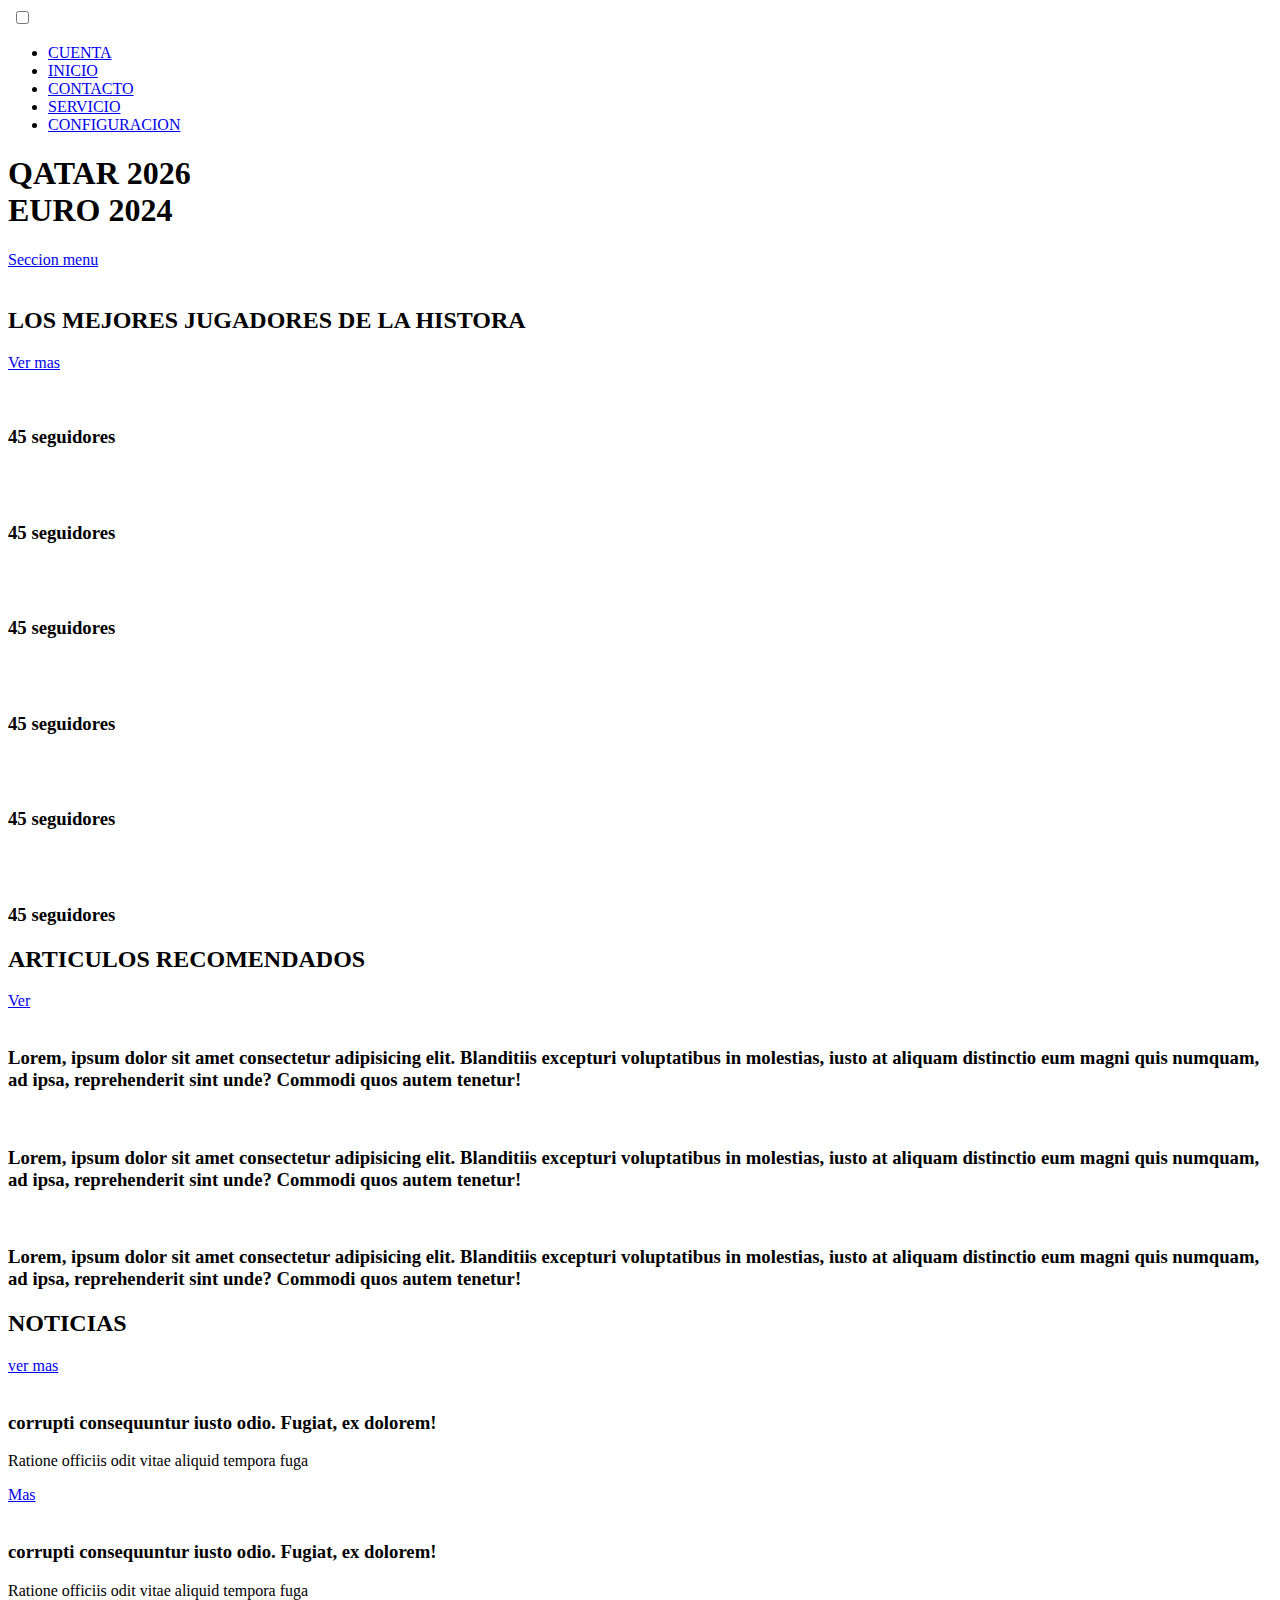
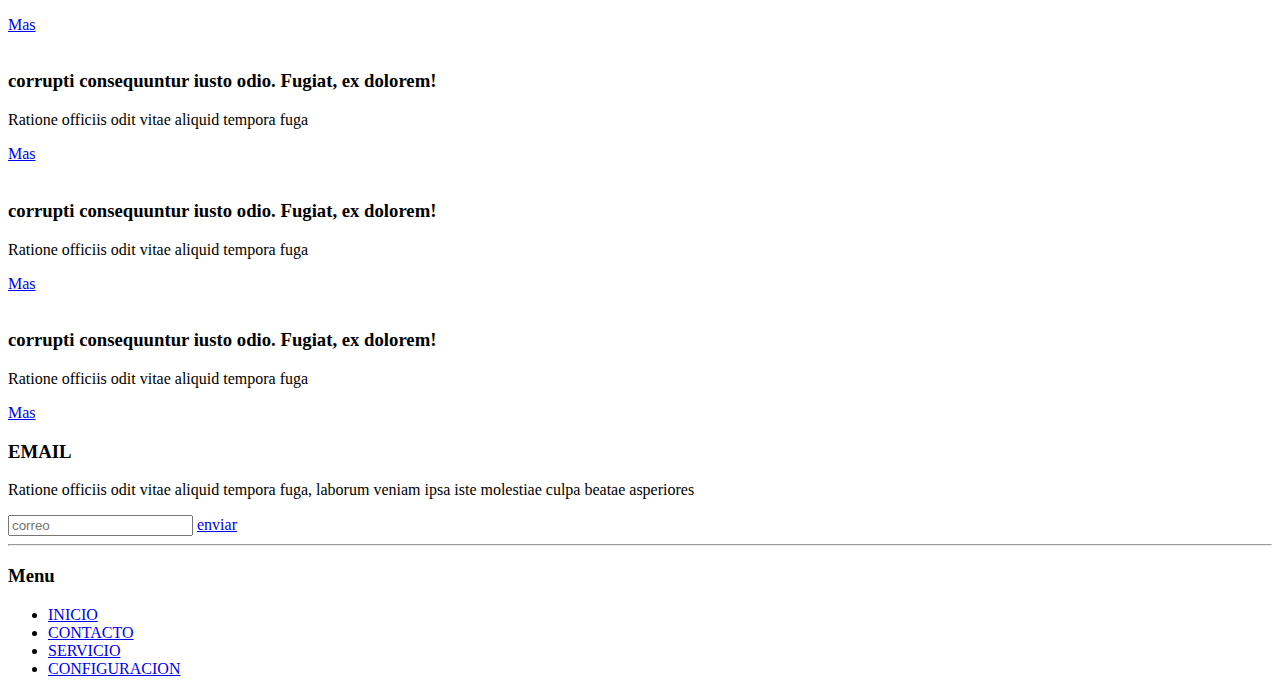
==== index.html @ 95e13fd4 "otros archivos mockups" ====
<!DOCTYPE html>
<html lang="en">
<head>
    <meta charset="UTF-8">
    <meta http-equiv="X-UA-Compatible" content="IE=edge">
    <meta name="viewport" content="width=device-width, initial-scale=1.0">
    <title>Document</title>
    <link rel="stylesheet" href="CSS/estilos.css">
</head>
<body>
    <header class="header">

        <div class="menu container">
            
            <a href="#" class="logo"> <img src="file:///C:/Users/Adrian/Downloads/Champions-League-png-blanco%20(1).png" alt=""></a>
            <input type="checkbox" id="menu" />
            <label for="menu">
                <img src="img/menu.png" class="menu-icono" alt="">
            </label>
            <nav class="navbar">
                <ul>
                    <li><a href="#">CUENTA</a></li>
                    <li><a href="#">INICIO</a></li>
                    <li><a href="#">CONTACTO</a></li>
                    <li><a href="#">SERVICIO</a></li>
                    <li><a href="#">CONFIGURACION</a></li>
                </ul>
            </nav>
        </div>

        <div class="header-content container">

            <div class="header-txt">
                <span></span>
                <h1>QATAR 2026<br>EURO 2024</h1>
                <a href="#" class="btn-1">Seccion menu</a>
            </div>
            <div class="header-img">
                <img src="https://images-wixmp-ed30a86b8c4ca887773594c2.wixmp.com/f/1c7daf23-339a-4710-9a2d-78339d82d050/de2s414-934a0961-72b4-4d50-855e-205223dfd1be.png/v1/fill/w_1280,h_931/messi_10__png__wallpaper_fc_barcelona_by_fabian1rivera_de2s414-fullview.png?token=eyJ0eXAiOiJKV1QiLCJhbGciOiJIUzI1NiJ9.[base64].01VIpFGh1mX0dG_gRYDrxbkvgMADp7v6KMve7CPFfGI" alt="">
            </div>
        </div>
    </header>

    <section class="games container">

        
        <div class="txt">
            <h2>LOS MEJORES JUGADORES DE LA HISTORA</h2>
            <a href="#" class="btn-2">Ver mas</a>
        </div>
        <div class="games-content">
            <div class="game">
                <img src="img/messi1.jfif" alt="">
                <div class="follo">
                    <img src="img/heart.svg" alt="">
                    <h3>45 seguidores</h3>
                </div>
            </div>
            <div class="game">
                <img src="img/ronaldo2.jfif" alt="">
                <div class="follo">
                    <img src="img/heart.svg" alt="">
                    <h3>45 seguidores</h3>
                </div>
            </div>
            <div class="game">
                <img src="https://i.pinimg.com/564x/d3/c8/0e/d3c80e7555e2bdafdfd049fb343bbea9.jpg" alt="">
                <div class="follo">
                    <img src="img/heart.svg" alt="">
                    <h3>45 seguidores</h3>
                </div>
            </div>
            <div class="game">
                <img src="https://i.pinimg.com/564x/f6/f5/63/f6f5638acc04a69b4d6a0536107e4f75.jpg" alt="">
                <div class="follo">
                    <img src="img/heart.svg" alt="">
                    <h3>45 seguidores</h3>
                </div>
            </div>
            <div class="game">
                <img src="https://i.pinimg.com/564x/26/34/29/263429d01a49661b12bd28a003335b00.jpg" alt="">
                <div class="follo">
                    <img src="img/heart.svg" alt="">
                    <h3>45 seguidores</h3>
                </div>
            </div>
            <div class="game">
                <img src="https://i.pinimg.com/564x/ba/48/12/ba4812353c731a372ecdf2b3b8996b20.jpg" alt="">
                <div class="follo">
                    <img src="img/heart.svg" alt="">
                    <h3>45 seguidores</h3>
                </div>
            </div>
        </div>
    </section>

    <section class="about container">
        <div class="txt">
            <h2>ARTICULOS RECOMENDADOS</h2>
            <a href="#" class="btn-2">Ver</a>
        </div>
        <div class="about-content">
            <div class="about-1">
                <img src="https://i.pinimg.com/564x/c2/72/b3/c272b361f085595c9c15abda90b16cea.jpg" alt="">
                <h3>
                    Lorem, ipsum dolor sit amet consectetur adipisicing elit.
                    Blanditiis excepturi voluptatibus in molestias,
                    iusto at aliquam distinctio eum magni quis numquam,
                    ad ipsa, reprehenderit sint unde? Commodi quos autem tenetur!
                </h3>
            </div>
            <div class="about-2">
                <div class="about-in1">
                    <img src="https://i.pinimg.com/564x/b7/7a/c5/b77ac5a9a4cf7a36253c95415d74380a.jpg" alt="">
                    <h3>
                        Lorem, ipsum dolor sit amet consectetur adipisicing elit.
                        Blanditiis excepturi voluptatibus in molestias,
                        iusto at aliquam distinctio eum magni quis numquam,
                        ad ipsa, reprehenderit sint unde? Commodi quos autem tenetur!
                    </h3>
                </div>
                <div class="about-in2">
                    <img src="https://i.pinimg.com/564x/78/57/27/785727c68bed8e34d02ef22b4d276672.jpg" alt="">
                    <h3>
                        Lorem, ipsum dolor sit amet consectetur adipisicing elit.
                        Blanditiis excepturi voluptatibus in molestias,
                        iusto at aliquam distinctio eum magni quis numquam,
                        ad ipsa, reprehenderit sint unde? Commodi quos autem tenetur!
                    </h3>

                </div>

            </div>

        </div>

    </section>

    <section class="news container">
        <div class="txt">
            <h2>NOTICIAS</h2>
            <a href="#" class="btn-2">ver mas</a>

        </div>

        <div class="news-content">

            <div class="news-txt">

                <div class="news-1">
                    <img src="img/luis diaz (1).jpeg" alt="">
                    <div class="news-rigth">
                        <h3>
                            corrupti consequuntur iusto odio. Fugiat, ex dolorem!
                        </h3>
                        <P>
                            Ratione officiis odit vitae aliquid tempora fuga
                        </P>

                        <a href="#" class="btn-3">Mas</a>

                    </div>
                </div>

                <div class="news-1">
                    <img src="img/luis sinisterra (1).jpg" alt="">
                    <div class="news-rigth">
                        <h3>
                            corrupti consequuntur iusto odio. Fugiat, ex dolorem!
                        </h3>
                        <P>
                            Ratione officiis odit vitae aliquid tempora fuga
                        </P>

                        <a href="#" class="btn-3">Mas</a>

                    </div>
                </div>
                <div class="news-1">
                    <img src="img/kevin de bruyne (1).jpg" alt="">
                    <div class="news-rigth">
                        <h3>
                            corrupti consequuntur iusto odio. Fugiat, ex dolorem!
                        </h3>
                        <P>
                            Ratione officiis odit vitae aliquid tempora fuga
                        </P>

                        <a href="#" class="btn-3">Mas</a>

                    </div>
                </div>
                <div class="news-1">
                    <img src="img/paulo-dybala-2223-1 (1).jpg" alt="">
                    <div class="news-rigth">
                        <h3>
                            corrupti consequuntur iusto odio. Fugiat, ex dolorem!
                        </h3>
                        <P>
                            Ratione officiis odit vitae aliquid tempora fuga
                        </P>

                        <a href="#" class="btn-3">Mas</a>

                    </div>
                </div>
                <div class="news-1">
                    <img src="img/Rafael leao (1).jpg" alt="">
                    <div class="news-rigth">
                        <h3>
                            corrupti consequuntur iusto odio. Fugiat, ex dolorem!
                        </h3>
                        <P>
                            Ratione officiis odit vitae aliquid tempora fuga
                        </P>

                        <a href="#" class="btn-3">Mas</a>

                    </div>
                </div>
            </div>

            <div class="news-form">
                <h3>EMAIL</h3>

                <p>
                    Ratione officiis odit vitae aliquid tempora fuga, 
                    laborum veniam ipsa iste molestiae culpa beatae asperiores 
                </p>
                <form >
                    <input type="email" placeholder="correo">
                    <a href="#" class="btn-1">enviar</a>
                </form>

            </div>

        </div>


    </section>
    <hr>

    <footer class="footer container">
        <h3>Menu</h3>

        <ul>
            <li><a href="#">INICIO</a></li>
            <li><a href="#">CONTACTO</a></li>
            <li><a href="#">SERVICIO</a></li>
            <li><a href="#">CONFIGURACION</a></li>
        </ul>

    </footer>

    <body>
</html>
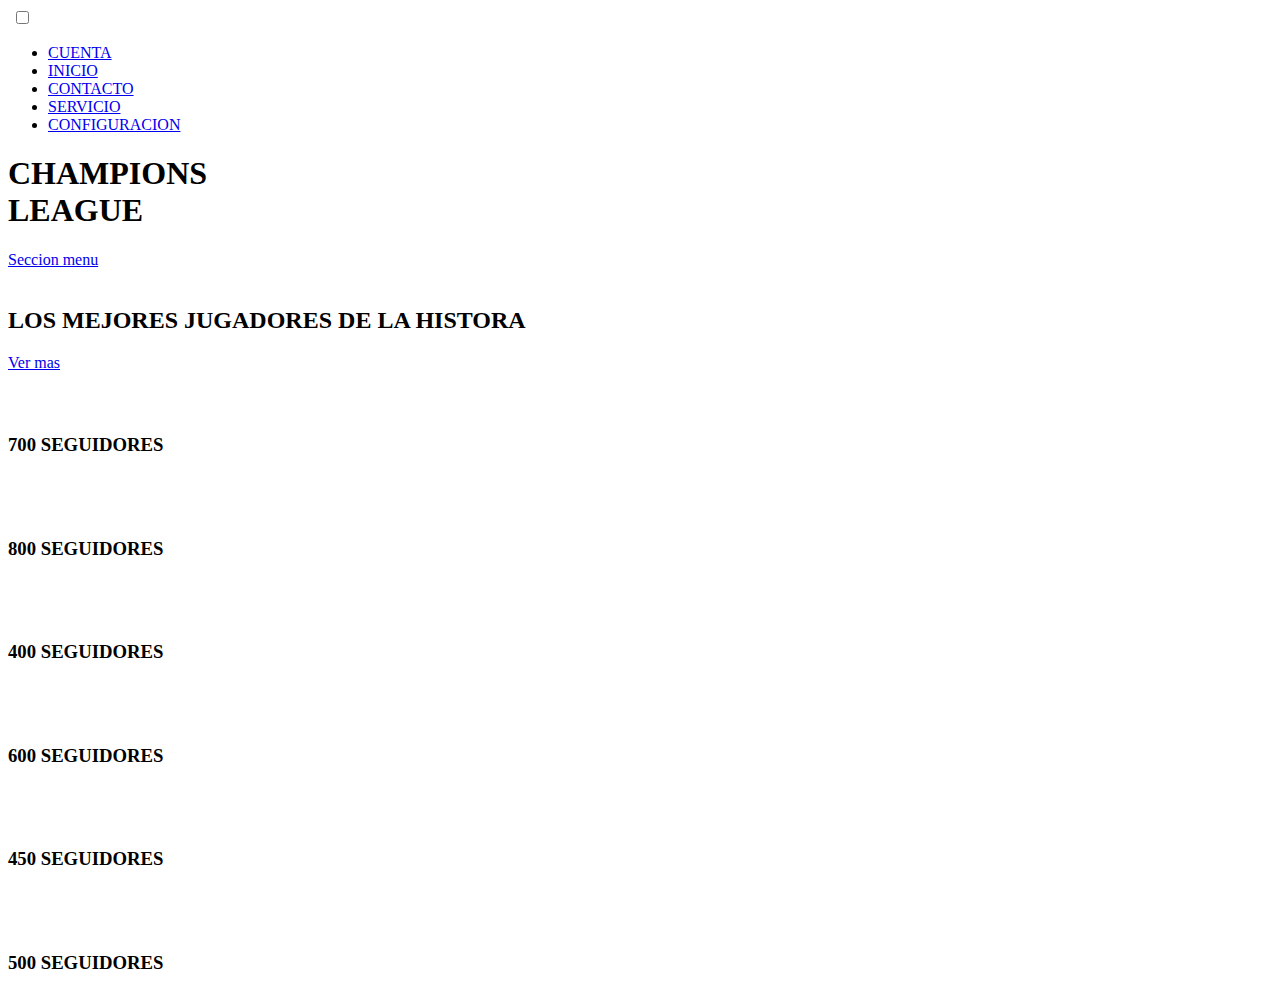
==== commit 286cd7e9: "archivo index de la wed pagina" ====
--- a/index.html
+++ b/index.html
@@ -4,7 +4,8 @@
     <meta charset="UTF-8">
     <meta http-equiv="X-UA-Compatible" content="IE=edge">
     <meta name="viewport" content="width=device-width, initial-scale=1.0">
-    <title>Document</title>
+    <title>PAGINA</title>
+    <link rel="icon" href="img/Champions-League-png-blanco.png">
     <link rel="stylesheet" href="CSS/estilos.css">
 </head>
 <body>
@@ -12,7 +13,7 @@
 
         <div class="menu container">
             
-            <a href="#" class="logo"> <img src="file:///C:/Users/Adrian/Downloads/Champions-League-png-blanco%20(1).png" alt=""></a>
+            <a href="#" class="logo"> <img src="img/Champions-League-png-blanco.png" alt=""></a>
             <input type="checkbox" id="menu" />
             <label for="menu">
                 <img src="img/menu.png" class="menu-icono" alt="">
@@ -32,11 +33,11 @@
 
             <div class="header-txt">
                 <span></span>
-                <h1>QATAR 2026<br>EURO 2024</h1>
+                <h1>CHAMPIONS<br>LEAGUE</h1>
                 <a href="#" class="btn-1">Seccion menu</a>
             </div>
             <div class="header-img">
-                <img src="https://images-wixmp-ed30a86b8c4ca887773594c2.wixmp.com/f/1c7daf23-339a-4710-9a2d-78339d82d050/de2s414-934a0961-72b4-4d50-855e-205223dfd1be.png/v1/fill/w_1280,h_931/messi_10__png__wallpaper_fc_barcelona_by_fabian1rivera_de2s414-fullview.png?token=eyJ0eXAiOiJKV1QiLCJhbGciOiJIUzI1NiJ9.[base64].01VIpFGh1mX0dG_gRYDrxbkvgMADp7v6KMve7CPFfGI" alt="">
+                <img src="img/mesi.png" alt="">
             </div>
         </div>
     </header>
@@ -50,207 +51,46 @@
         </div>
         <div class="games-content">
             <div class="game">
-                <img src="img/messi1.jfif" alt="">
+                <img src="img/messi1.jpg" alt="">
                 <div class="follo">
                     <img src="img/heart.svg" alt="">
-                    <h3>45 seguidores</h3>
+                    <h3>700 SEGUIDORES</h3>
                 </div>
             </div>
             <div class="game">
-                <img src="img/ronaldo2.jfif" alt="">
+                <img src="img/ronaldo2.jpg" alt="">
                 <div class="follo">
                     <img src="img/heart.svg" alt="">
-                    <h3>45 seguidores</h3>
+                    <h3>800 SEGUIDORES</h3>
                 </div>
             </div>
             <div class="game">
-                <img src="https://i.pinimg.com/564x/d3/c8/0e/d3c80e7555e2bdafdfd049fb343bbea9.jpg" alt="">
+                <img src="img/mbappe.jpg" alt="">
                 <div class="follo">
                     <img src="img/heart.svg" alt="">
-                    <h3>45 seguidores</h3>
+                    <h3>400 SEGUIDORES</h3>
                 </div>
             </div>
             <div class="game">
-                <img src="https://i.pinimg.com/564x/f6/f5/63/f6f5638acc04a69b4d6a0536107e4f75.jpg" alt="">
+                <img src="img/lewi.jpg" alt="">
                 <div class="follo">
                     <img src="img/heart.svg" alt="">
-                    <h3>45 seguidores</h3>
+                    <h3>600 SEGUIDORES</h3>
                 </div>
             </div>
             <div class="game">
-                <img src="https://i.pinimg.com/564x/26/34/29/263429d01a49661b12bd28a003335b00.jpg" alt="">
+                <img src="img/ney.jpg" alt="">
                 <div class="follo">
                     <img src="img/heart.svg" alt="">
-                    <h3>45 seguidores</h3>
+                    <h3>450 SEGUIDORES</h3>
                 </div>
             </div>
             <div class="game">
-                <img src="https://i.pinimg.com/564x/ba/48/12/ba4812353c731a372ecdf2b3b8996b20.jpg" alt="">
+                <img src="img/haaland.jpg" alt="">
                 <div class="follo">
                     <img src="img/heart.svg" alt="">
-                    <h3>45 seguidores</h3>
+                    <h3>500 SEGUIDORES</h3>
                 </div>
             </div>
         </div>
-    </section>
-
-    <section class="about container">
-        <div class="txt">
-            <h2>ARTICULOS RECOMENDADOS</h2>
-            <a href="#" class="btn-2">Ver</a>
-        </div>
-        <div class="about-content">
-            <div class="about-1">
-                <img src="https://i.pinimg.com/564x/c2/72/b3/c272b361f085595c9c15abda90b16cea.jpg" alt="">
-                <h3>
-                    Lorem, ipsum dolor sit amet consectetur adipisicing elit.
-                    Blanditiis excepturi voluptatibus in molestias,
-                    iusto at aliquam distinctio eum magni quis numquam,
-                    ad ipsa, reprehenderit sint unde? Commodi quos autem tenetur!
-                </h3>
-            </div>
-            <div class="about-2">
-                <div class="about-in1">
-                    <img src="https://i.pinimg.com/564x/b7/7a/c5/b77ac5a9a4cf7a36253c95415d74380a.jpg" alt="">
-                    <h3>
-                        Lorem, ipsum dolor sit amet consectetur adipisicing elit.
-                        Blanditiis excepturi voluptatibus in molestias,
-                        iusto at aliquam distinctio eum magni quis numquam,
-                        ad ipsa, reprehenderit sint unde? Commodi quos autem tenetur!
-                    </h3>
-                </div>
-                <div class="about-in2">
-                    <img src="https://i.pinimg.com/564x/78/57/27/785727c68bed8e34d02ef22b4d276672.jpg" alt="">
-                    <h3>
-                        Lorem, ipsum dolor sit amet consectetur adipisicing elit.
-                        Blanditiis excepturi voluptatibus in molestias,
-                        iusto at aliquam distinctio eum magni quis numquam,
-                        ad ipsa, reprehenderit sint unde? Commodi quos autem tenetur!
-                    </h3>
-
-                </div>
-
-            </div>
-
-        </div>
-
-    </section>
-
-    <section class="news container">
-        <div class="txt">
-            <h2>NOTICIAS</h2>
-            <a href="#" class="btn-2">ver mas</a>
-
-        </div>
-
-        <div class="news-content">
-
-            <div class="news-txt">
-
-                <div class="news-1">
-                    <img src="img/luis diaz (1).jpeg" alt="">
-                    <div class="news-rigth">
-                        <h3>
-                            corrupti consequuntur iusto odio. Fugiat, ex dolorem!
-                        </h3>
-                        <P>
-                            Ratione officiis odit vitae aliquid tempora fuga
-                        </P>
-
-                        <a href="#" class="btn-3">Mas</a>
-
-                    </div>
-                </div>
-
-                <div class="news-1">
-                    <img src="img/luis sinisterra (1).jpg" alt="">
-                    <div class="news-rigth">
-                        <h3>
-                            corrupti consequuntur iusto odio. Fugiat, ex dolorem!
-                        </h3>
-                        <P>
-                            Ratione officiis odit vitae aliquid tempora fuga
-                        </P>
-
-                        <a href="#" class="btn-3">Mas</a>
-
-                    </div>
-                </div>
-                <div class="news-1">
-                    <img src="img/kevin de bruyne (1).jpg" alt="">
-                    <div class="news-rigth">
-                        <h3>
-                            corrupti consequuntur iusto odio. Fugiat, ex dolorem!
-                        </h3>
-                        <P>
-                            Ratione officiis odit vitae aliquid tempora fuga
-                        </P>
-
-                        <a href="#" class="btn-3">Mas</a>
-
-                    </div>
-                </div>
-                <div class="news-1">
-                    <img src="img/paulo-dybala-2223-1 (1).jpg" alt="">
-                    <div class="news-rigth">
-                        <h3>
-                            corrupti consequuntur iusto odio. Fugiat, ex dolorem!
-                        </h3>
-                        <P>
-                            Ratione officiis odit vitae aliquid tempora fuga
-                        </P>
-
-                        <a href="#" class="btn-3">Mas</a>
-
-                    </div>
-                </div>
-                <div class="news-1">
-                    <img src="img/Rafael leao (1).jpg" alt="">
-                    <div class="news-rigth">
-                        <h3>
-                            corrupti consequuntur iusto odio. Fugiat, ex dolorem!
-                        </h3>
-                        <P>
-                            Ratione officiis odit vitae aliquid tempora fuga
-                        </P>
-
-                        <a href="#" class="btn-3">Mas</a>
-
-                    </div>
-                </div>
-            </div>
-
-            <div class="news-form">
-                <h3>EMAIL</h3>
-
-                <p>
-                    Ratione officiis odit vitae aliquid tempora fuga, 
-                    laborum veniam ipsa iste molestiae culpa beatae asperiores 
-                </p>
-                <form >
-                    <input type="email" placeholder="correo">
-                    <a href="#" class="btn-1">enviar</a>
-                </form>
-
-            </div>
-
-        </div>
-
-
-    </section>
-    <hr>
-
-    <footer class="footer container">
-        <h3>Menu</h3>
-
-        <ul>
-            <li><a href="#">INICIO</a></li>
-            <li><a href="#">CONTACTO</a></li>
-            <li><a href="#">SERVICIO</a></li>
-            <li><a href="#">CONFIGURACION</a></li>
-        </ul>
-
-    </footer>
-
-    <body>
-</html>+    </section>